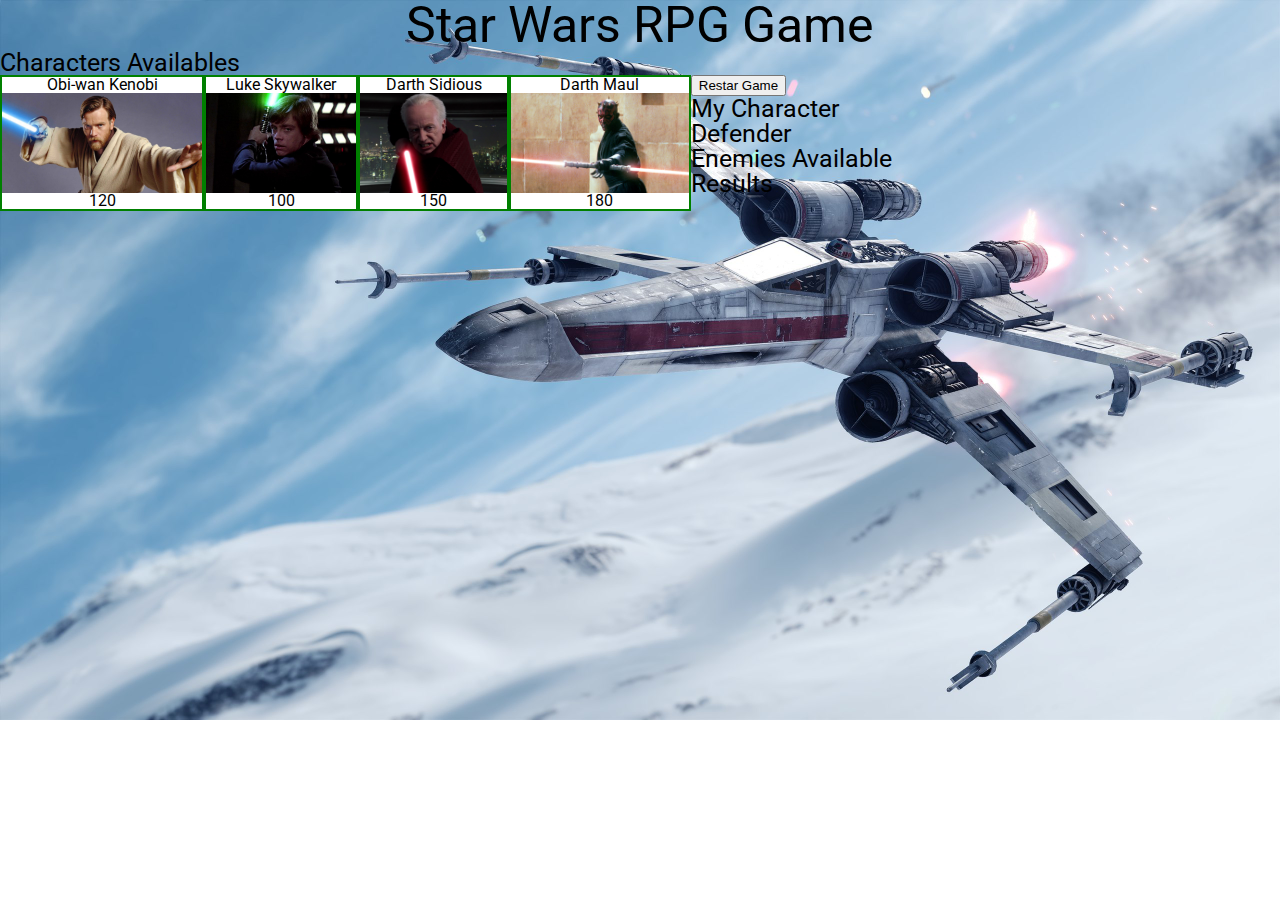
==== index.html @ 32fd1f32 "Release .2" ====
<html>
<head>
    <meta charset="UTF-8">
    <meta name="viewport" content="width=device-width, initial-scale=1.0">
    <meta http-equiv="X-UA-Compatible" content="ie=edge">
    <link rel="stylesheet" href="https://stackpath.bootstrapcdn.com/bootstrap/4.1.0/css/bootstrap.min.css" integrity="sha384-9gVQ4dYFwwWSjIDZnLEWnxCjeSWFphJiwGPXr1jddIhOegiu1FwO5qRGvFXOdJZ4" crossorigin="anonymous">
    <link rel="stylesheet" type="text/css" href="assets/css/reset.css">
    <link rel="stylesheet" type="text/css" href="assets/css/style.css">
    <title>Star Wars RPG Game</title>
</head>
<body>
    <div class="container">
        <div class="row">
            <div class="col">
                <h1>Star Wars RPG Game</h1>
            </div>
        </div>
        <div class="row">
            <div class="col">
                <span> <h3>Characters Availables</h3>
                <button id="Restart" type="button" class="btn btn-primary disabled" >Restar Game</button></span>
                <div id="ow" class="Character" value="120">
                        <p id="Name">Obi-wan Kenobi</p>
                        <p><img src="assets/images/obi-wan.jpg" alt=""></p> 
                        <p id="Life" value="120">120</p>
                </div>
                <div id="ls" class="Character" value="ls">
                        <p>Luke Skywalker</p>
                        <p><img src="assets/images/luke-skywalker.jpg" alt=""></p> 
                        <p id="Life" value="100">100</p>
                </div>
                <div id="ds" class="Character" value="ds">
                        <p>Darth Sidious</p>
                        <p><img src="assets/images/darth-sidious.png" alt=""></p> 
                        <p id="Life"  value="150">150</p>
                </div>
                <div id="dm" class="Character" value="dm">
                        <p>Darth Maul</p>
                        <p><img src="assets/images/darth-maul.jpg" alt=""></p> 
                        <p id="Life"  value="180">180</p>
                </div>
            </div>
        </div>
        <div class="row">
            <div id="MyPick" class="col">
                 <h3>My Character</h3><p>
            </div>
            <div class="col">
                <div class="row">
                    <div class="col">
                        <h3>Defender</h3>
                    </div>
                </div>
                <div class="row">
                    <div id="TheRest" class="col">
                        <h3>Enemies Available</h3><p>
                    </div>
                </div>
            </div>
        </div>
        <div class="row">
            <div class="col">
                <h3>Results</h3><p>
            </div>
        </div>
    </div>

    <script src="https://code.jquery.com/jquery-3.3.1.slim.min.js" integrity="sha384-q8i/X+965DzO0rT7abK41JStQIAqVgRVzpbzo5smXKp4YfRvH+8abtTE1Pi6jizo" crossorigin="anonymous"></script>
    <script src="https://cdnjs.cloudflare.com/ajax/libs/popper.js/1.14.0/umd/popper.min.js" integrity="sha384-cs/chFZiN24E4KMATLdqdvsezGxaGsi4hLGOzlXwp5UZB1LY//20VyM2taTB4QvJ" crossorigin="anonymous"></script>
    <script src="https://stackpath.bootstrapcdn.com/bootstrap/4.1.0/js/bootstrap.min.js" integrity="sha384-uefMccjFJAIv6A+rW+L4AHf99KvxDjWSu1z9VI8SKNVmz4sk7buKt/6v9KI65qnm" crossorigin="anonymous"></script>
    <script src="assets/javascript/game.js" type="text/javascript" ></script>
</body>
</html>
---- assets/css/style.css ----
@import url('https://fonts.googleapis.com/css?family=Roboto');

body {
    background-image: url(../images/star_wars_xwing.jpg);
    background-repeat: no-repeat;
    background-size: 100% auto;
    font-family: 'Roboto', sans-serif;
}

h1{
    font-size: 50px;
    text-align: center;
}

h3{
    font-size: 25px;
}

img{
    height: 100px;
    width: auto;
}

.Character{
    /*Box Model - Margin*/


    /*Box Model - Border*/

    border-style: solid;
    border-width: 2px;
    border-color: green;

    /*Box Model - Padding*/



    /*Div Figure properties*/
    background-color: rgb(255, 255, 255);



    /*Font*/

    text-align: center;
    float: left;

        /*Position type and coordenates.*/
        /*position: fixed;
        top: 0;
        left: 0;
    
        width: 100%;*/
        /*Box Model - Margin*/
        /*margin: 0;*/
    
        /*Box Model - Border*/
    /*
        border-style: solid;
        border-left-width: 0px;
        border-right-width: 0px;
        border-top-width: 0px;
        border-bottom-width: 5px;
        border-color: transparent transparent #cccccc transparent;
    
    */
        /*Box Model - Padding*/
    /*
        padding-top: 60px;
        padding-bottom: 60px;*/
        /*Box Model - Content*/
    
        /*Div Figure properties*/
     /*   background-color: rgb(255, 255, 255);
        display: block;*/
    
        
        /*Font*/
     /*   font-family: Georgia, 'Times New Roman', Times, serif;
        color: white;
        text-align: left;*/

}
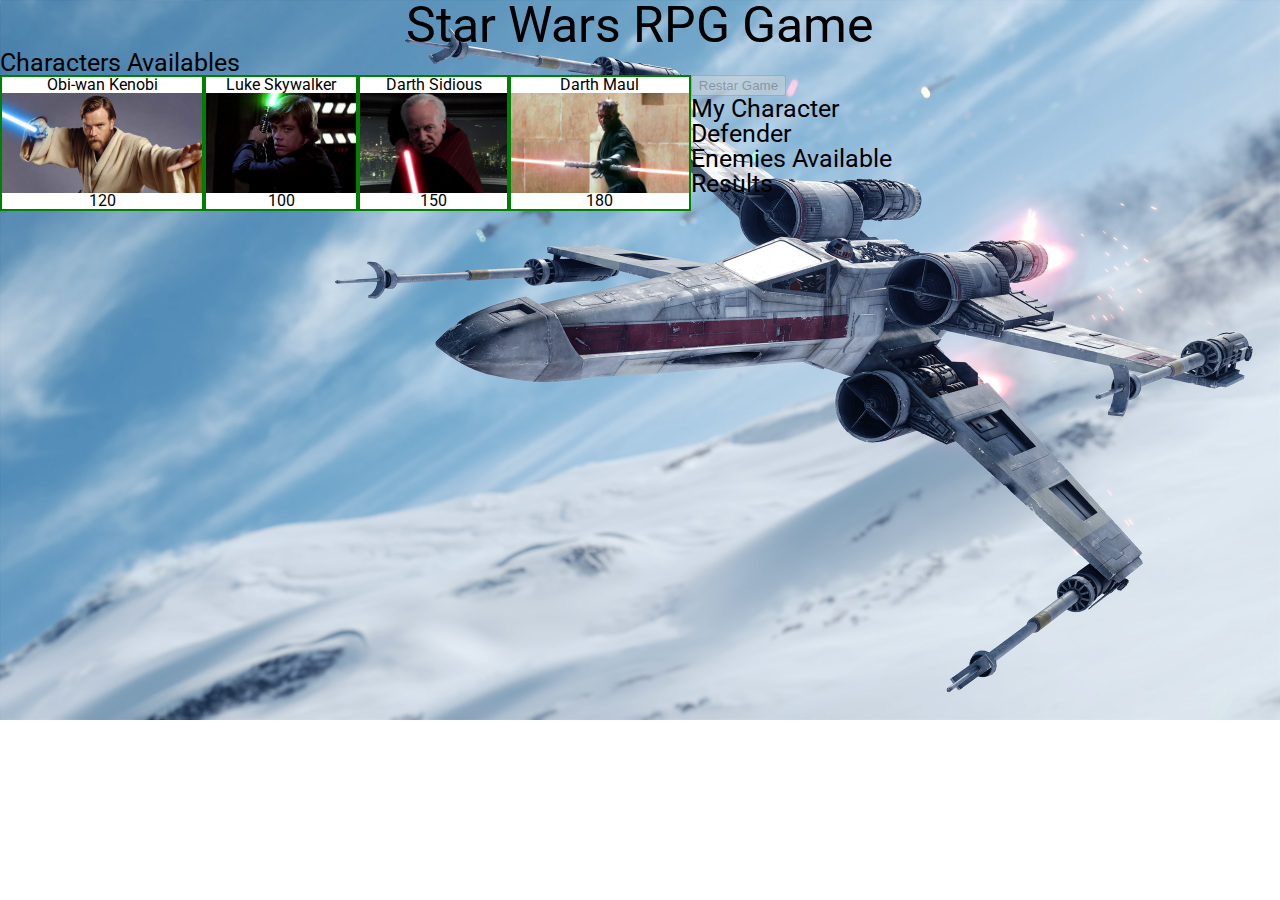
==== commit fc11fbfb: "Release .4" ====
--- a/index.html
+++ b/index.html
@@ -18,26 +18,26 @@
         <div class="row">
             <div class="col">
                 <span> <h3>Characters Availables</h3>
-                <button id="Restart" type="button" class="btn btn-primary disabled" >Restar Game</button></span>
-                <div id="ow" class="Character" value="120">
-                        <p id="Name">Obi-wan Kenobi</p>
+                <button id="Restart" type="button" class="btn btn-primary buttonInMiddle disabled" aria-disabled="true">Restar Game</button></span>
+                <div id="ow" class="Character">
+                        <p>Obi-wan Kenobi</p>
                         <p><img src="assets/images/obi-wan.jpg" alt=""></p> 
-                        <p id="Life" value="120">120</p>
+                        <p>120</p>
                 </div>
-                <div id="ls" class="Character" value="ls">
+                <div id="ls" class="Character" >
                         <p>Luke Skywalker</p>
                         <p><img src="assets/images/luke-skywalker.jpg" alt=""></p> 
-                        <p id="Life" value="100">100</p>
+                        <p>100</p>
                 </div>
-                <div id="ds" class="Character" value="ds">
+                <div id="ds" class="Character">
                         <p>Darth Sidious</p>
                         <p><img src="assets/images/darth-sidious.png" alt=""></p> 
-                        <p id="Life"  value="150">150</p>
+                        <p>150</p>
                 </div>
-                <div id="dm" class="Character" value="dm">
+                <div id="dm" class="Character">
                         <p>Darth Maul</p>
                         <p><img src="assets/images/darth-maul.jpg" alt=""></p> 
-                        <p id="Life"  value="180">180</p>
+                        <p>180</p>
                 </div>
             </div>
         </div>
@@ -47,7 +47,7 @@
             </div>
             <div class="col">
                 <div class="row">
-                    <div class="col">
+                    <div id="TheDefender" class="col">
                         <h3>Defender</h3>
                     </div>
                 </div>
--- a/assets/css/style.css
+++ b/assets/css/style.css
@@ -21,7 +21,14 @@
     width: auto;
 }
 
+.buttonInMiddle{
+    /*Position type and coordenates.*/
+    top: 500px;
+}
+
 .Character{
+
+
     /*Box Model - Margin*/
 
 
